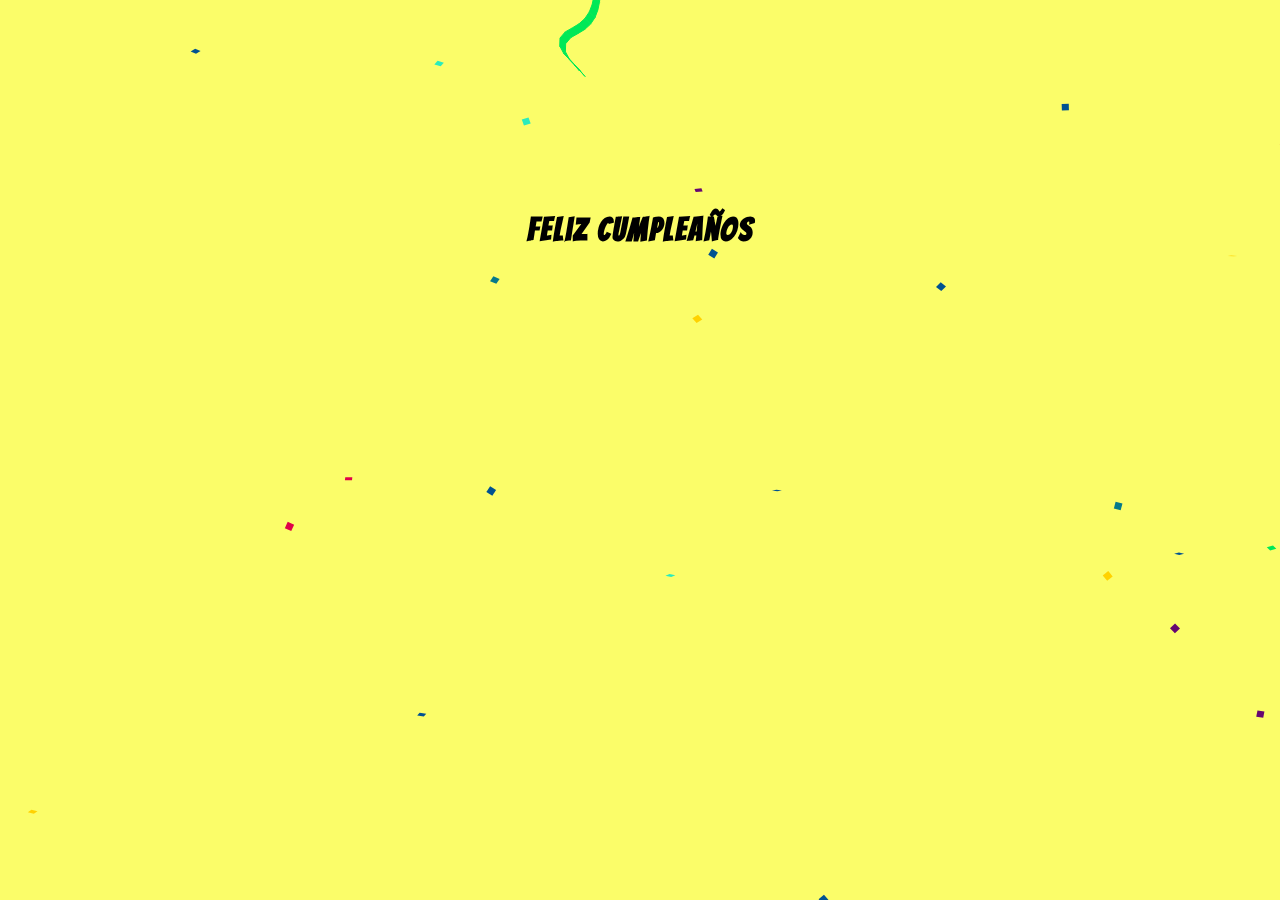
==== views/animation.html @ 49b307a4 "feat: :sparkles: PROYECTO 2 feliz cumpleños" ====
<!DOCTYPE html>
<html lang="en">
<head>
    <meta charset="UTF-8">
    <meta name="viewport" content="width=device-width, initial-scale=1.0">
    <link rel="stylesheet" href="../css/animation.css">
    <link rel="icon" href="../storage/img/cake.png" type="image/x-icon">
    <title>Feliz cumpleaños</title>
</head>
<body>

    <div id="confetti"></div>
    <script src="https://code.jquery.com/jquery-1.11.0.js"></script>
    <script src="../js/confetti.js"></script>

    <div class="title">
        <h1>Feliz cumpleaños</h1>
    </div>

    <div class="letter">
    <div class="letter_pagraph">
        Hoy es tu día, brilla el sol,
        celebramos con gran emoción,
        que en tu vida reine el amor,
        y se cumpla cada ilusión.
    </div>
    <div class="letter_pagraph">
        Las velas en el pastel resplandecen,
        y tus sueños se elevan al cielo,
        que cada año te colme de alegrías
        y te lleve a un futuro más bello.
    </div>
    <div class="letter_pagraph">
        Que cada amanecer te abrace con ternura,
        y cada noche te arrulle con estrellas de paz,
        que tu vida sea un viaje de dulces sorpresas,
        y en cada paso, un sueño se haga realidad.
    </div>
    <a class="back" href="../index.html">Regresar</a>
</div>
</body>
</html>
---- css/animation.css ----
@import url('https://fonts.googleapis.com/css2?family=Bangers&display=swap');
@import url('https://fonts.googleapis.com/css2?family=Anek+Devanagari:wght@100..800&family=Bangers&display=swap');
@media (min-width: 200px) {

*{
    margin: 0;
}

body {
    margin: 0;
    width: 100vw;
    height: 100vh;
    display: flex;
    flex-direction: column;
    justify-content: center;
    align-items: center;
    gap: 2vh;
    background-color: rgb(251, 253, 105);
}

.title{
    /* background-color: chocolate; */
    font-family: "Bangers", system-ui;
    font-weight: 400;
    font-style: normal;
    letter-spacing: 2px;
    animation: slideIn 1.5s ease-out forwards, colorTransition 5s linear infinite;
    
}
@keyframes slideIn {
    from {
        opacity: 0;
        transform: translateY(-100vh); 
    }
    to {
        opacity: 1;
        transform: translateY(0); /
    }
}
@keyframes colorTransition {
    0% { color: red; }
    14% { color: orange; }
    28% { color: yellow; }
    42% { color: green; }
    57% { color: blue; }
    71% { color: indigo; }
    85% { color: violet; }
    100% { color: red; }
}

.letter{
    display: flex;
    flex-direction: column;
    justify-content: center;
    align-items: center;
    text-align: center;
    width: 70vw;
    gap: 2vh;
    padding: 5vw;
    opacity: 0;
    border-radius: 3vw;
    box-shadow: 0px 5px 10px rgb(160, 151, 26);
    background-color: rgb(255, 241, 50);
    animation: fadeIn 2s ease-out 1s forwards;
}
@keyframes fadeIn {
    from {
        opacity: 0;
    }
    to {
        opacity: 1;
    }
}

.letter_pagraph{
    width: 80%;
    font-size: 1rem;
    font-family: "Anek Devanagari", sans-serif;
    font-style: normal;
}

#confetti{
	height: 100%;
	left: 0px;
	position: fixed;
	top: 0px;
	width: 100%;
	z-index: -1;
}

.back{
    text-decoration: none;

    padding: 2vw;
    border-radius: 2vw;
    color: black;
    box-shadow: 3px 3px ;
    box-shadow: 0px 5px 10px rgb(160, 151, 26);
    transition: all 0.2s ease; /* Transición suave para el cambio de estado */
    font-family: "Anek Devanagari", sans-serif;
    font-style: normal;
}


.back:active {
    background-color: rgb(156, 148, 29); /* Color más oscuro cuando se hace clic */
    box-shadow: 0 0px 0 rgba(0, 0, 0, 0.5); /* Sin sombra para simular que el botón está presionado */
    transform: translateY(4px); /* Mueve el botón hacia abajo más para simular que está presionado */
}
}
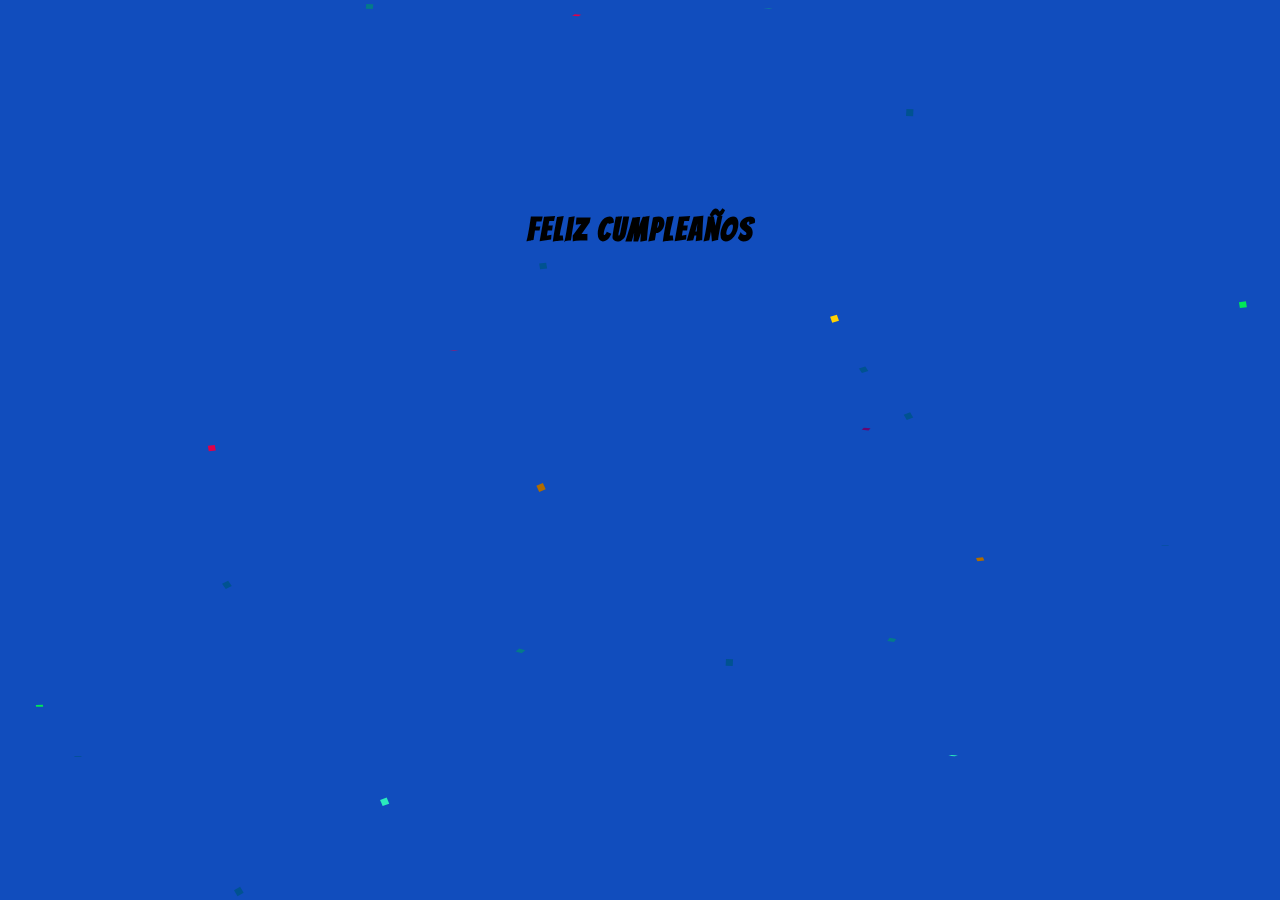
==== commit 2bbaadfe: "feat: :sparkles: cumpleaños 2" ====
--- a/views/animation.html
+++ b/views/animation.html
@@ -19,22 +19,22 @@
 
     <div class="letter">
     <div class="letter_pagraph">
-        Hoy es tu día, brilla el sol,
-        celebramos con gran emoción,
-        que en tu vida reine el amor,
-        y se cumpla cada ilusión.
+        Hoy es tu día, brilla con fuerza,
+        celebramos con todo el corazón,
+        agradezco por tu inmensa grandeza,
+        y todo el amor que das sin condición.
     </div>
     <div class="letter_pagraph">
-        Las velas en el pastel resplandecen,
-        y tus sueños se elevan al cielo,
-        que cada año te colme de alegrías
-        y te lleve a un futuro más bello.
+        Tu apoyo siempre ha sido mi faro,
+        guiándome en momentos de oscuridad,
+        perdóname si no siempre soy amable,
+        pero valoro cada acto, tu bondad.
     </div>
     <div class="letter_pagraph">
-        Que cada amanecer te abrace con ternura,
-        y cada noche te arrulle con estrellas de paz,
-        que tu vida sea un viaje de dulces sorpresas,
-        y en cada paso, un sueño se haga realidad.
+        Que cada amanecer te llene de alegría,
+        y cada noche te regale paz y estrellas,
+        que tu vida sea un viaje lleno de sorpresas,
+        y en cada paso, brille tu luz más bella.
     </div>
     <a class="back" href="../index.html">Regresar</a>
 </div>
--- a/css/animation.css
+++ b/css/animation.css
@@ -15,7 +15,7 @@
     justify-content: center;
     align-items: center;
     gap: 2vh;
-    background-color: rgb(251, 253, 105);
+    background-color: rgb(17, 77, 189);
 }
 
 .title{
@@ -59,10 +59,10 @@
     padding: 5vw;
     opacity: 0;
     border-radius: 3vw;
-    box-shadow: 0px 5px 10px rgb(160, 151, 26);
-    background-color: rgb(255, 241, 50);
+    box-shadow: 0px 5px 10px rgb(26, 151, 160);
+    background-color: rgb(149, 243, 255);
     animation: fadeIn 2s ease-out 1s forwards;
-}
+}   
 @keyframes fadeIn {
     from {
         opacity: 0;
@@ -95,7 +95,7 @@
     border-radius: 2vw;
     color: black;
     box-shadow: 3px 3px ;
-    box-shadow: 0px 5px 10px rgb(160, 151, 26);
+    box-shadow: 0px 5px 10px rgb(26, 160, 160);
     transition: all 0.2s ease; /* Transición suave para el cambio de estado */
     font-family: "Anek Devanagari", sans-serif;
     font-style: normal;
@@ -103,7 +103,7 @@
 
 
 .back:active {
-    background-color: rgb(156, 148, 29); /* Color más oscuro cuando se hace clic */
+    background-color: rgb(29, 148, 156); /* Color más oscuro cuando se hace clic */
     box-shadow: 0 0px 0 rgba(0, 0, 0, 0.5); /* Sin sombra para simular que el botón está presionado */
     transform: translateY(4px); /* Mueve el botón hacia abajo más para simular que está presionado */
 }
